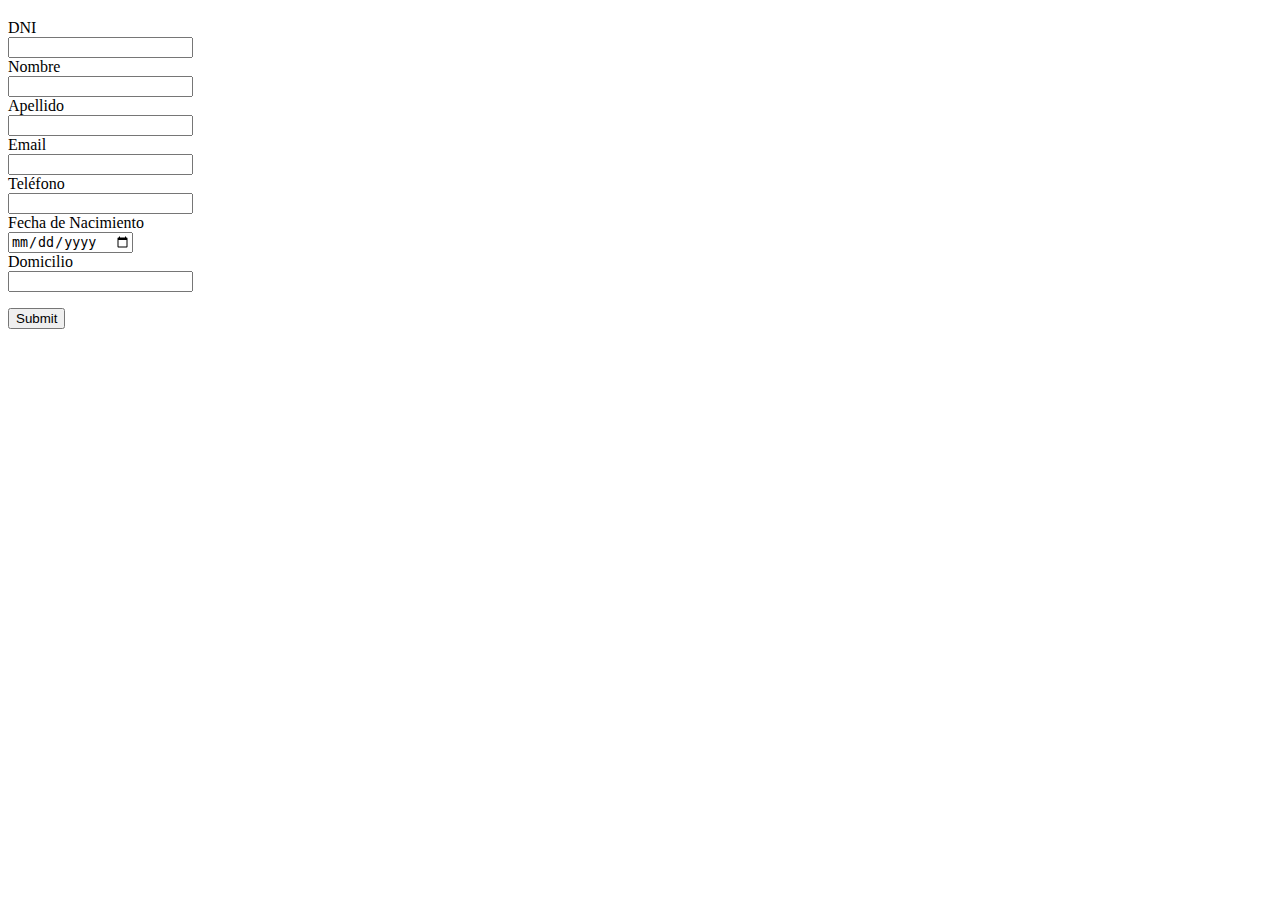
==== tp4_AguirreDiego/src/main/resources/templates/alumno.html @ 641b80e0 "Creacion de los archivos alumnos.html, alumno.html, CollectionAlumno con sus respectivos metodos(alt" ====
<!DOCTYPE html>
<html xmlns:th="http://www.thymeleaf.org" lang="es">
	<head data-th-replace="~{/layouts/header :: head}"></head>
	<body>
		<div id="container-fluid">
			<header data-th-replace="~{/layouts/header :: header}"></header>
			<div class="row py-5 m">
				<div class="row mb-5">
					<h3 data-th-text="${edicion}?'Modificar Alumno':'Nuevo Alumno'" class="text-center"></h3>
				</div>
				<div class="row">
					<form data-th-action="${edicion}?@{/alumno/modificar} : @{/alumno/guardar}" th:object="${alumno}" method="post">
						<div class="row mb-3 justify-content-center">
							<label for="codigo" class="col-sm-12 col-lg-2 col-form-label text-lg-end">DNI</label>
							<div class="col-sm-12 col-lg-4">
								<input type="number" class="form-control" id="dni" th:field="*{dni}" th:disabled="${edicion}?true:false">
								<input type="hidden" class="form-control" id="dni" th:field="*{dni}" th:if="${edicion}">
							</div>
						</div>
						
						<div class="row mb-3 justify-content-center">
							<label for="nombre" class="col-sm-12 col-lg-2 col-form-label text-lg-end">Nombre</label>
							<div class="col-sm-12 col-lg-4">
								<input type="text" class="form-control" id="nombre" th:field="*{nombre}">
							</div>
						</div>
						
						<div class="row mb-3 justify-content-center">
							<label for="apellido" class="col-sm-12 col-lg-2 col-form-label text-lg-end">Apellido</label>
							<div class="col-sm-12 col-lg-4">
								<input type="text" class="form-control" id="apellido" th:field="*{apellido}">
							</div>
						</div>
						
						<div class="row mb-3 justify-content-center">
							<label for="email" class="col-sm-12 col-lg-2 col-form-label text-lg-end">Email</label>
							<div class="col-sm-12 col-lg-4">
								<input type="text" class="form-control" id="email" th:field="*{email}">
							</div>
						</div>
						
						<div class="row mb-3 justify-content-center">
							<label for="telefono" class="col-sm-12 col-lg-2 col-form-label text-lg-end">Teléfono</label>
							<div class="col-sm-12 col-lg-4">
								<input type="text" class="form-control" id="telefono" th:field="*{telefono}">
							</div>
						</div>
						
						<div class="row mb-3 justify-content-center">
							<label for="fechaNacimiento" class="col-sm-12 col-lg-2 col-form-label text-lg-end">Fecha de Nacimiento</label>
							<div class="col-sm-12 col-lg-4">
								<input type="date" class="form-control" id="fechaNacimiento" th:field="*{fechaNacimiento}">
							</div>
						</div>
						
						<div class="row mb-3 justify-content-center">
							<label for="domicilio" class="col-sm-12 col-lg-2 col-form-label text-lg-end">Domicilio</label>
							<div class="col-sm-12 col-lg-4">
								<input type="text" class="form-control" id="domicilio" th:field="*{domicilio}">
							</div>
						</div>
						
						<p class="text-center"><input type="submit" class="btn btn-primary" th:value="${edicion}?'Modificar':'Guardar'"></p>
						
					</form>
				</div>
			</div>
			<footer data-th-replace="~{/layouts/footer :: footer}"></footer>
		</div>
	<script type="text/javascript" data-th-src="@{/webjars/bootstrap/js/bootstrap.bundle.min.js}"></script>
	
	</body>
</html>
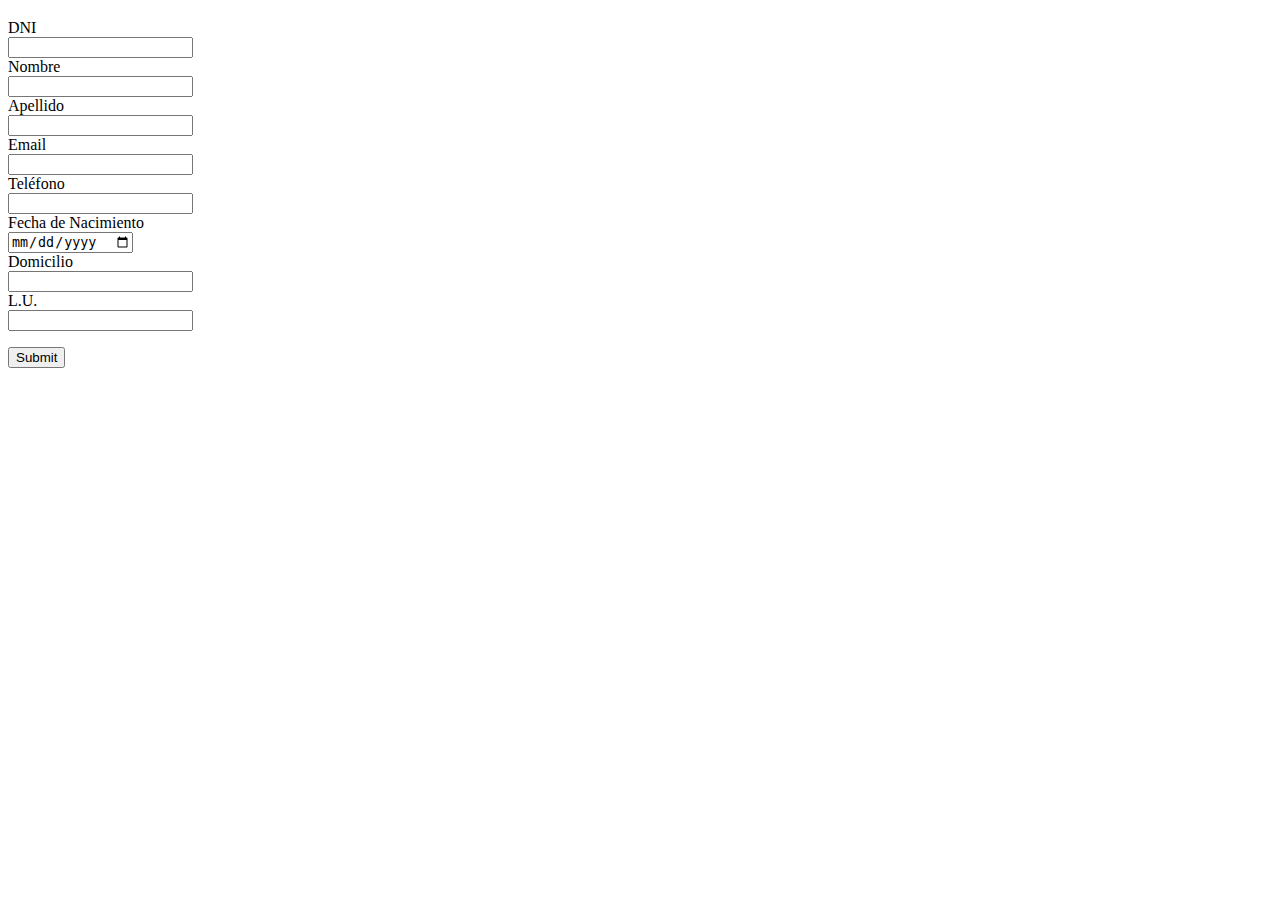
==== commit 8eccc6be: "Merge pull request #2 from diegoha87/segunda_parte_tp4" ====
--- a/tp4_AguirreDiego/src/main/resources/templates/alumno.html
+++ b/tp4_AguirreDiego/src/main/resources/templates/alumno.html
@@ -60,6 +60,13 @@
 							</div>
 						</div>
 						
+						<div class="row mb-3 justify-content-center">
+							<label for="lu" class="col-sm-12 col-lg-2 col-form-label text-lg-end">L.U.</label>
+							<div class="col-sm-12 col-lg-4">
+								<input type="text" class="form-control" id="lu" th:field="*{lu}">
+							</div>
+						</div>
+						
 						<p class="text-center"><input type="submit" class="btn btn-primary" th:value="${edicion}?'Modificar':'Guardar'"></p>
 						
 					</form>
